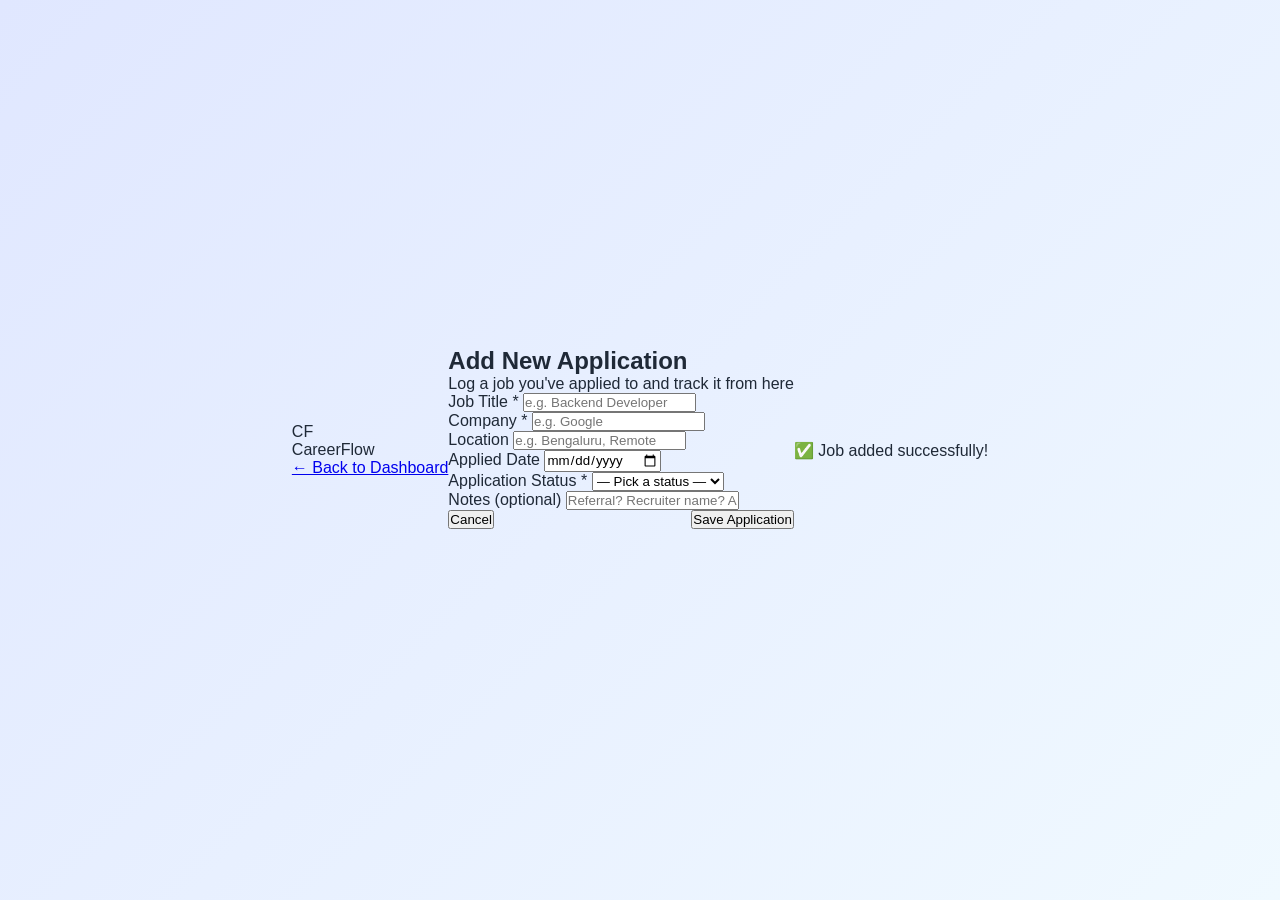
==== src/main/resources/static/form.html @ 6a74ca87 "Frontend update" ====
<!DOCTYPE html>
<html lang="en">
<head>
  <meta charset="UTF-8">
  <meta name="viewport" content="width=device-width, initial-scale=1.0">
  <title>CareerFlow — Add Job</title>
  <link rel="stylesheet" href="css/style.css">
</head>
<body>

  <div class="bg-orb orb-1"></div>
  <div class="bg-orb orb-2"></div>
  <div class="bg-orb orb-3"></div>

  <nav class="navbar">
    <div class="nav-logo">
      <div class="brand-icon small">CF</div>
      <span class="brand-name nav-brand">CareerFlow</span>
    </div>
    <div class="nav-right">
      <a href="/index.html" class="btn-outline">← Back to Dashboard</a>
    </div>
  </nav>

  <div class="form-page">
    <div class="glass-card form-card">

      <div class="form-header">
        <h2 class="form-title">Add New Application</h2>
        <p class="form-sub">Log a job you've applied to and track it from here</p>
      </div>

      <form id="jobForm" novalidate>

        <div class="form-grid">
          <div class="field-group">
            <label for="jobTitle">Job Title *</label>
            <input type="text" id="jobTitle" placeholder="e.g. Backend Developer" required>
          </div>
          <div class="field-group">
            <label for="company">Company *</label>
            <input type="text" id="company" placeholder="e.g. Google" required>
          </div>
        </div>

        <div class="form-grid">
          <div class="field-group">
            <label for="location">Location</label>
            <input type="text" id="location" placeholder="e.g. Bengaluru, Remote">
          </div>
          <div class="field-group">
            <label for="appliedDate">Applied Date</label>
            <input type="date" id="appliedDate">
          </div>
        </div>

        <div class="field-group">
          <label for="status">Application Status *</label>
          <select id="status" required>
            <option value="">— Pick a status —</option>
            <option value="APPLIED">Applied</option>
            <option value="INTERVIEW">Interview</option>
            <option value="OFFERED">Offered</option>
            <option value="REJECTED">Rejected</option>
          </select>
        </div>

        <div class="field-group">
          <label for="notes">Notes (optional)</label>
          <input type="text" id="notes" placeholder="Referral? Recruiter name? Any context...">
        </div>

        <div class="form-actions">
          <a href="/index.html">
            <button type="button" class="btn-ghost">Cancel</button>
          </a>
          <button type="submit" class="btn-primary submit-btn" id="submitBtn">
            Save Application
          </button>
        </div>

      </form>

    </div>
  </div>

  <div class="toast" id="toast">✅ Job added successfully!</div>

  <script src="/js/form.js"></script>
</body>
</html>
---- src/main/resources/static/css/style.css ----
/* Base Reset and Typography */
* {
    margin: 0;
    padding: 0;
    box-sizing: border-box;
    font-family: 'Inter', sans-serif;
}

body {
    background-color: #f3f4f6;
    color: #1f2937;
    display: flex;
    justify-content: center;
    align-items: center;
    min-height: 100vh;
}

/* Layout & Card Styling */
.login-wrapper {
    width: 100%;
    max-width: 440px;
    padding: 20px;
}

.login-card {
    background-color: #ffffff;
    padding: 40px;
    border-radius: 12px;
    box-shadow: 0 10px 25px rgba(0, 0, 0, 0.05);
}

/* Header & Logo */
.login-header {
    text-align: center;
    margin-bottom: 32px;
}

.logo {
    display: flex;
    align-items: center;
    justify-content: center;
    gap: 10px;
    margin-bottom: 12px;
}

.logo h2 {
    font-size: 24px;
    font-weight: 700;
    color: #111827;
}

.login-header p {
    color: #6b7280;
    font-size: 14px;
}

/* Form Inputs */
.input-group {
    margin-bottom: 20px;
}

.input-group label {
    display: block;
    font-size: 14px;
    font-weight: 500;
    margin-bottom: 6px;
    color: #374151;
}

.input-group input {
    width: 100%;
    padding: 12px 14px;
    border: 1px solid #d1d5db;
    border-radius: 8px;
    font-size: 15px;
    transition: all 0.2s ease;
    outline: none;
}

.input-group input:focus {
    border-color: #2563eb;
    box-shadow: 0 0 0 3px rgba(37, 99, 235, 0.1);
}

.error-message {
    display: none;
    color: #dc2626;
    font-size: 12px;
    margin-top: 6px;
}

.input-group.error input {
    border-color: #dc2626;
}

.input-group.error .error-message {
    display: block;
}

/* Actions: Remember Me & Forgot Password */
.form-actions {
    display: flex;
    justify-content: space-between;
    align-items: center;
    margin-bottom: 24px;
    font-size: 14px;
}

.remember-me {
    display: flex;
    align-items: center;
    gap: 8px;
    cursor: pointer;
    color: #4b5563;
}

.forgot-password {
    color: #2563eb;
    text-decoration: none;
    font-weight: 500;
}

.forgot-password:hover {
    text-decoration: underline;
}

/* Submit Button */
.btn-submit {
    width: 100%;
    background-color: #2563eb;
    color: white;
    border: none;
    padding: 12px;
    border-radius: 8px;
    font-size: 16px;
    font-weight: 500;
    cursor: pointer;
    transition: background-color 0.2s ease;
}

.btn-submit:hover {
    background-color: #1d4ed8;
}

/* Footer Links */
.login-footer {
    text-align: center;
    margin-top: 32px;
    font-size: 14px;
    color: #6b7280;
}

.login-footer a {
    color: #2563eb;
    text-decoration: none;
    font-weight: 500;
}

.login-footer a:hover {
    text-decoration: underline;
}

/* Dashboard Table Styling */
table {
    width: 100%;
    border-collapse: collapse;
    margin-top: 10px;
}

th {
    background-color: #f9fafb;
    color: #374151;
    font-size: 14px;
    padding: 12px;
    text-align: left;
}

td {
    padding: 12px;
    border-top: 1px solid #e5e7eb;
    font-size: 14px;
}

tr:hover {
    background-color: #f3f4f6;
}

/* Buttons */
.btn {
    padding: 6px 12px;
    border-radius: 6px;
    border: none;
    cursor: pointer;
    font-size: 13px;
    font-weight: 500;
}

.btn-delete {
    background-color: #ef4444;
    color: white;
}

.btn-update {
    background-color: #3b82f6;
    color: white;
}

.btn-delete:hover {
    background-color: #dc2626;
}

.btn-update:hover {
    background-color: #2563eb;
}

/* Status badges */
.status {
    padding: 4px 10px;
    border-radius: 20px;
    font-size: 12px;
    font-weight: 500;
}

.applied {
    background-color: #d1fae5;
    color: #065f46;
}

.pending {
    background-color: #fef3c7;
    color: #92400e;
}

.interview {
    background-color: #dbeafe;
    color: #1e40af;
}

/* 🌈 Background Gradient */
body {
    background: linear-gradient(135deg, #e0e7ff, #f0f9ff);
}

/* ✨ Card Upgrade */
.login-card {
    backdrop-filter: blur(10px);
    background: rgba(255, 255, 255, 0.85);
    border: 1px solid rgba(255, 255, 255, 0.3);
    transition: transform 0.3s ease, box-shadow 0.3s ease;
}

.login-card:hover {
    transform: translateY(-5px);
    box-shadow: 0 20px 40px rgba(0,0,0,0.1);
}

/* 🚀 Button Animation */
.btn-submit {
    transition: all 0.3s ease;
}

.btn-submit:hover {
    transform: scale(1.05);
}

/* 🔥 Action Buttons */
.btn {
    transition: all 0.2s ease;
}

.btn:hover {
    transform: scale(1.08);
}

/* 🎯 Table Row Animation */
tr {
    transition: all 0.2s ease;
}

tr:hover {
    transform: scale(1.01);
}

/* 💎 Status Glow */
.status {
    box-shadow: 0 2px 6px rgba(0,0,0,0.1);
}

/* 🌟 Heading Styling */
.login-header h2 {
    font-size: 32px;
    background: linear-gradient(90deg, #2563eb, #7c3aed);
    -webkit-background-clip: text;
    color: transparent;
}

/* 📦 Section spacing */
h3 {
    font-weight: 600;
    color: #374151;
}
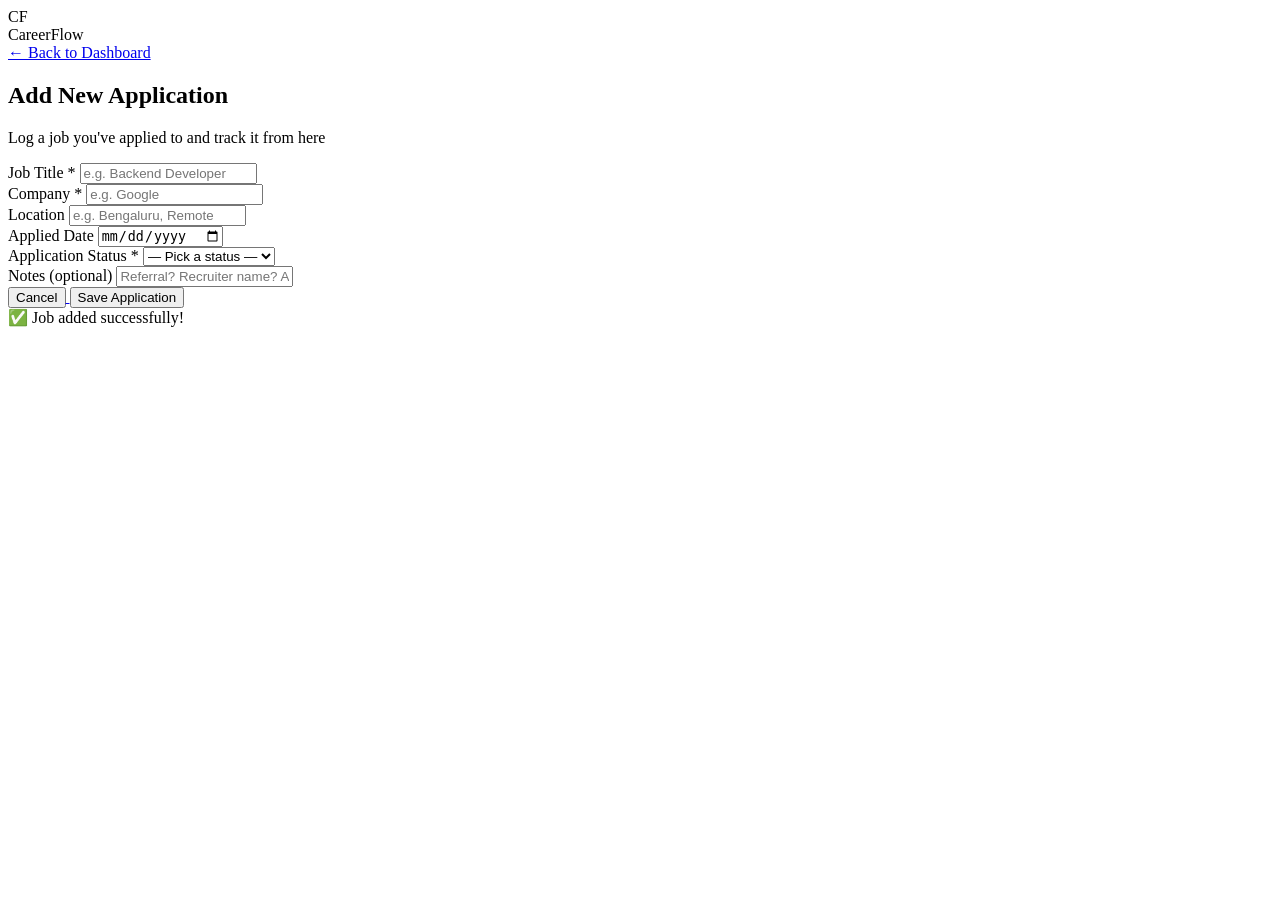
==== commit ec468ea3: "Frontend: Job dashboard,Login and add feature" ====
--- a/src/main/resources/static/form.html
+++ b/src/main/resources/static/form.html
@@ -1,4 +1,3 @@
- 
 
 <!DOCTYPE html>
 <html lang="en">
@@ -6,7 +5,7 @@
   <meta charset="UTF-8">
   <meta name="viewport" content="width=device-width, initial-scale=1.0">
   <title>CareerFlow — Add Job</title>
-  <link rel="stylesheet" href="css/style.css">
+  <link rel="stylesheet" href="/css/style.css">
 </head>
 <body>
 
@@ -90,4 +89,6 @@
 
   <script src="/js/form.js"></script>
 </body>
-</html>
+</html> 
+
+
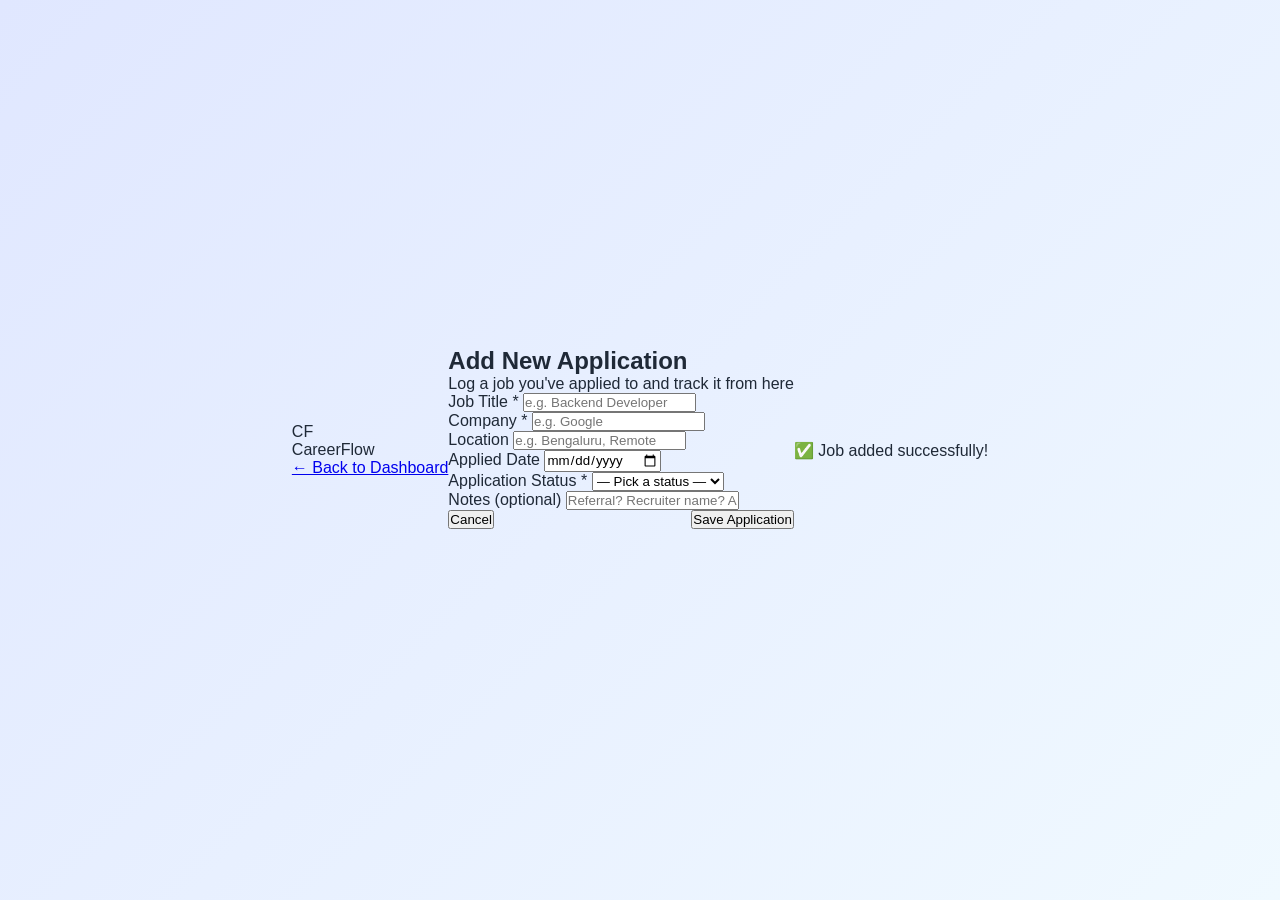
==== commit 8bb0fb0e: "Merge pull request #6 from ArnavThapliyal/Frontend Update frontend files" ====
--- a/src/main/resources/static/form.html
+++ b/src/main/resources/static/form.html
@@ -1,3 +1,4 @@
+ 
 
 <!DOCTYPE html>
 <html lang="en">
@@ -5,7 +6,7 @@
   <meta charset="UTF-8">
   <meta name="viewport" content="width=device-width, initial-scale=1.0">
   <title>CareerFlow — Add Job</title>
-  <link rel="stylesheet" href="/css/style.css">
+  <link rel="stylesheet" href="css/style.css">
 </head>
 <body>
 
@@ -89,6 +90,4 @@
 
   <script src="/js/form.js"></script>
 </body>
-</html> 
-
-
+</html>
--- a/src/main/resources/static/css/style.css
+++ b/src/main/resources/static/css/style.css
@@ -0,0 +1,301 @@
+/* Base Reset and Typography */
+* {
+    margin: 0;
+    padding: 0;
+    box-sizing: border-box;
+    font-family: 'Inter', sans-serif;
+}
+
+body {
+    background-color: #f3f4f6;
+    color: #1f2937;
+    display: flex;
+    justify-content: center;
+    align-items: center;
+    min-height: 100vh;
+}
+
+/* Layout & Card Styling */
+.login-wrapper {
+    width: 100%;
+    max-width: 440px;
+    padding: 20px;
+}
+
+.login-card {
+    background-color: #ffffff;
+    padding: 40px;
+    border-radius: 12px;
+    box-shadow: 0 10px 25px rgba(0, 0, 0, 0.05);
+}
+
+/* Header & Logo */
+.login-header {
+    text-align: center;
+    margin-bottom: 32px;
+}
+
+.logo {
+    display: flex;
+    align-items: center;
+    justify-content: center;
+    gap: 10px;
+    margin-bottom: 12px;
+}
+
+.logo h2 {
+    font-size: 24px;
+    font-weight: 700;
+    color: #111827;
+}
+
+.login-header p {
+    color: #6b7280;
+    font-size: 14px;
+}
+
+/* Form Inputs */
+.input-group {
+    margin-bottom: 20px;
+}
+
+.input-group label {
+    display: block;
+    font-size: 14px;
+    font-weight: 500;
+    margin-bottom: 6px;
+    color: #374151;
+}
+
+.input-group input {
+    width: 100%;
+    padding: 12px 14px;
+    border: 1px solid #d1d5db;
+    border-radius: 8px;
+    font-size: 15px;
+    transition: all 0.2s ease;
+    outline: none;
+}
+
+.input-group input:focus {
+    border-color: #2563eb;
+    box-shadow: 0 0 0 3px rgba(37, 99, 235, 0.1);
+}
+
+.error-message {
+    display: none;
+    color: #dc2626;
+    font-size: 12px;
+    margin-top: 6px;
+}
+
+.input-group.error input {
+    border-color: #dc2626;
+}
+
+.input-group.error .error-message {
+    display: block;
+}
+
+/* Actions: Remember Me & Forgot Password */
+.form-actions {
+    display: flex;
+    justify-content: space-between;
+    align-items: center;
+    margin-bottom: 24px;
+    font-size: 14px;
+}
+
+.remember-me {
+    display: flex;
+    align-items: center;
+    gap: 8px;
+    cursor: pointer;
+    color: #4b5563;
+}
+
+.forgot-password {
+    color: #2563eb;
+    text-decoration: none;
+    font-weight: 500;
+}
+
+.forgot-password:hover {
+    text-decoration: underline;
+}
+
+/* Submit Button */
+.btn-submit {
+    width: 100%;
+    background-color: #2563eb;
+    color: white;
+    border: none;
+    padding: 12px;
+    border-radius: 8px;
+    font-size: 16px;
+    font-weight: 500;
+    cursor: pointer;
+    transition: background-color 0.2s ease;
+}
+
+.btn-submit:hover {
+    background-color: #1d4ed8;
+}
+
+/* Footer Links */
+.login-footer {
+    text-align: center;
+    margin-top: 32px;
+    font-size: 14px;
+    color: #6b7280;
+}
+
+.login-footer a {
+    color: #2563eb;
+    text-decoration: none;
+    font-weight: 500;
+}
+
+.login-footer a:hover {
+    text-decoration: underline;
+}
+
+/* Dashboard Table Styling */
+table {
+    width: 100%;
+    border-collapse: collapse;
+    margin-top: 10px;
+}
+
+th {
+    background-color: #f9fafb;
+    color: #374151;
+    font-size: 14px;
+    padding: 12px;
+    text-align: left;
+}
+
+td {
+    padding: 12px;
+    border-top: 1px solid #e5e7eb;
+    font-size: 14px;
+}
+
+tr:hover {
+    background-color: #f3f4f6;
+}
+
+/* Buttons */
+.btn {
+    padding: 6px 12px;
+    border-radius: 6px;
+    border: none;
+    cursor: pointer;
+    font-size: 13px;
+    font-weight: 500;
+}
+
+.btn-delete {
+    background-color: #ef4444;
+    color: white;
+}
+
+.btn-update {
+    background-color: #3b82f6;
+    color: white;
+}
+
+.btn-delete:hover {
+    background-color: #dc2626;
+}
+
+.btn-update:hover {
+    background-color: #2563eb;
+}
+
+/* Status badges */
+.status {
+    padding: 4px 10px;
+    border-radius: 20px;
+    font-size: 12px;
+    font-weight: 500;
+}
+
+.applied {
+    background-color: #d1fae5;
+    color: #065f46;
+}
+
+.pending {
+    background-color: #fef3c7;
+    color: #92400e;
+}
+
+.interview {
+    background-color: #dbeafe;
+    color: #1e40af;
+}
+
+/* 🌈 Background Gradient */
+body {
+    background: linear-gradient(135deg, #e0e7ff, #f0f9ff);
+}
+
+/* ✨ Card Upgrade */
+.login-card {
+    backdrop-filter: blur(10px);
+    background: rgba(255, 255, 255, 0.85);
+    border: 1px solid rgba(255, 255, 255, 0.3);
+    transition: transform 0.3s ease, box-shadow 0.3s ease;
+}
+
+.login-card:hover {
+    transform: translateY(-5px);
+    box-shadow: 0 20px 40px rgba(0,0,0,0.1);
+}
+
+/* 🚀 Button Animation */
+.btn-submit {
+    transition: all 0.3s ease;
+}
+
+.btn-submit:hover {
+    transform: scale(1.05);
+}
+
+/* 🔥 Action Buttons */
+.btn {
+    transition: all 0.2s ease;
+}
+
+.btn:hover {
+    transform: scale(1.08);
+}
+
+/* 🎯 Table Row Animation */
+tr {
+    transition: all 0.2s ease;
+}
+
+tr:hover {
+    transform: scale(1.01);
+}
+
+/* 💎 Status Glow */
+.status {
+    box-shadow: 0 2px 6px rgba(0,0,0,0.1);
+}
+
+/* 🌟 Heading Styling */
+.login-header h2 {
+    font-size: 32px;
+    background: linear-gradient(90deg, #2563eb, #7c3aed);
+    -webkit-background-clip: text;
+    color: transparent;
+}
+
+/* 📦 Section spacing */
+h3 {
+    font-weight: 600;
+    color: #374151;
+}
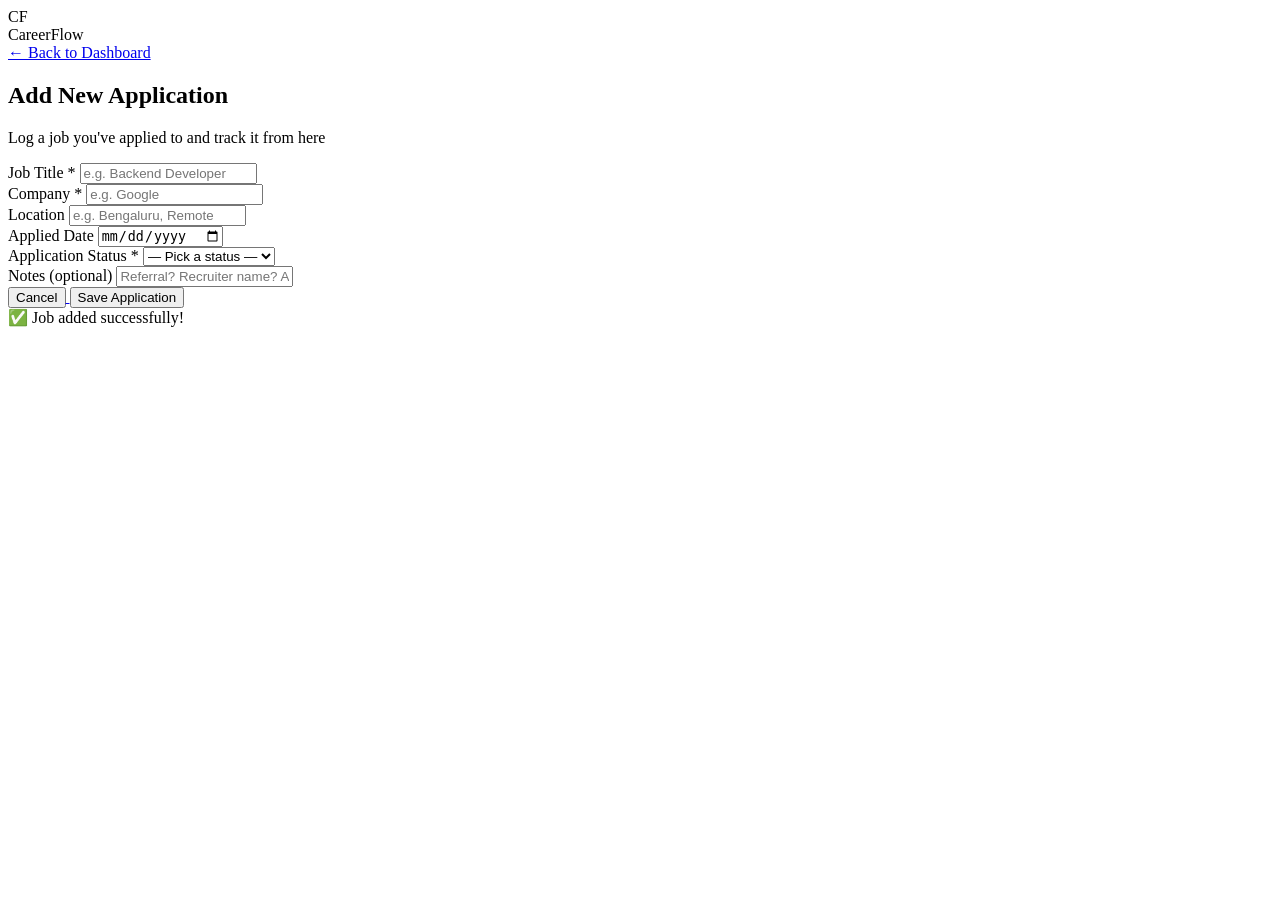
==== commit f27cda50: "Merge remote-tracking branch 'origin/main' into feature/devops-enhancement # Conflicts: #	src/main/j" ====
--- a/src/main/resources/static/form.html
+++ b/src/main/resources/static/form.html
@@ -1,4 +1,3 @@
- 
 
 <!DOCTYPE html>
 <html lang="en">
@@ -6,7 +5,7 @@
   <meta charset="UTF-8">
   <meta name="viewport" content="width=device-width, initial-scale=1.0">
   <title>CareerFlow — Add Job</title>
-  <link rel="stylesheet" href="css/style.css">
+  <link rel="stylesheet" href="/css/style.css">
 </head>
 <body>
 
@@ -90,4 +89,6 @@
 
   <script src="/js/form.js"></script>
 </body>
-</html>
+</html> 
+
+
